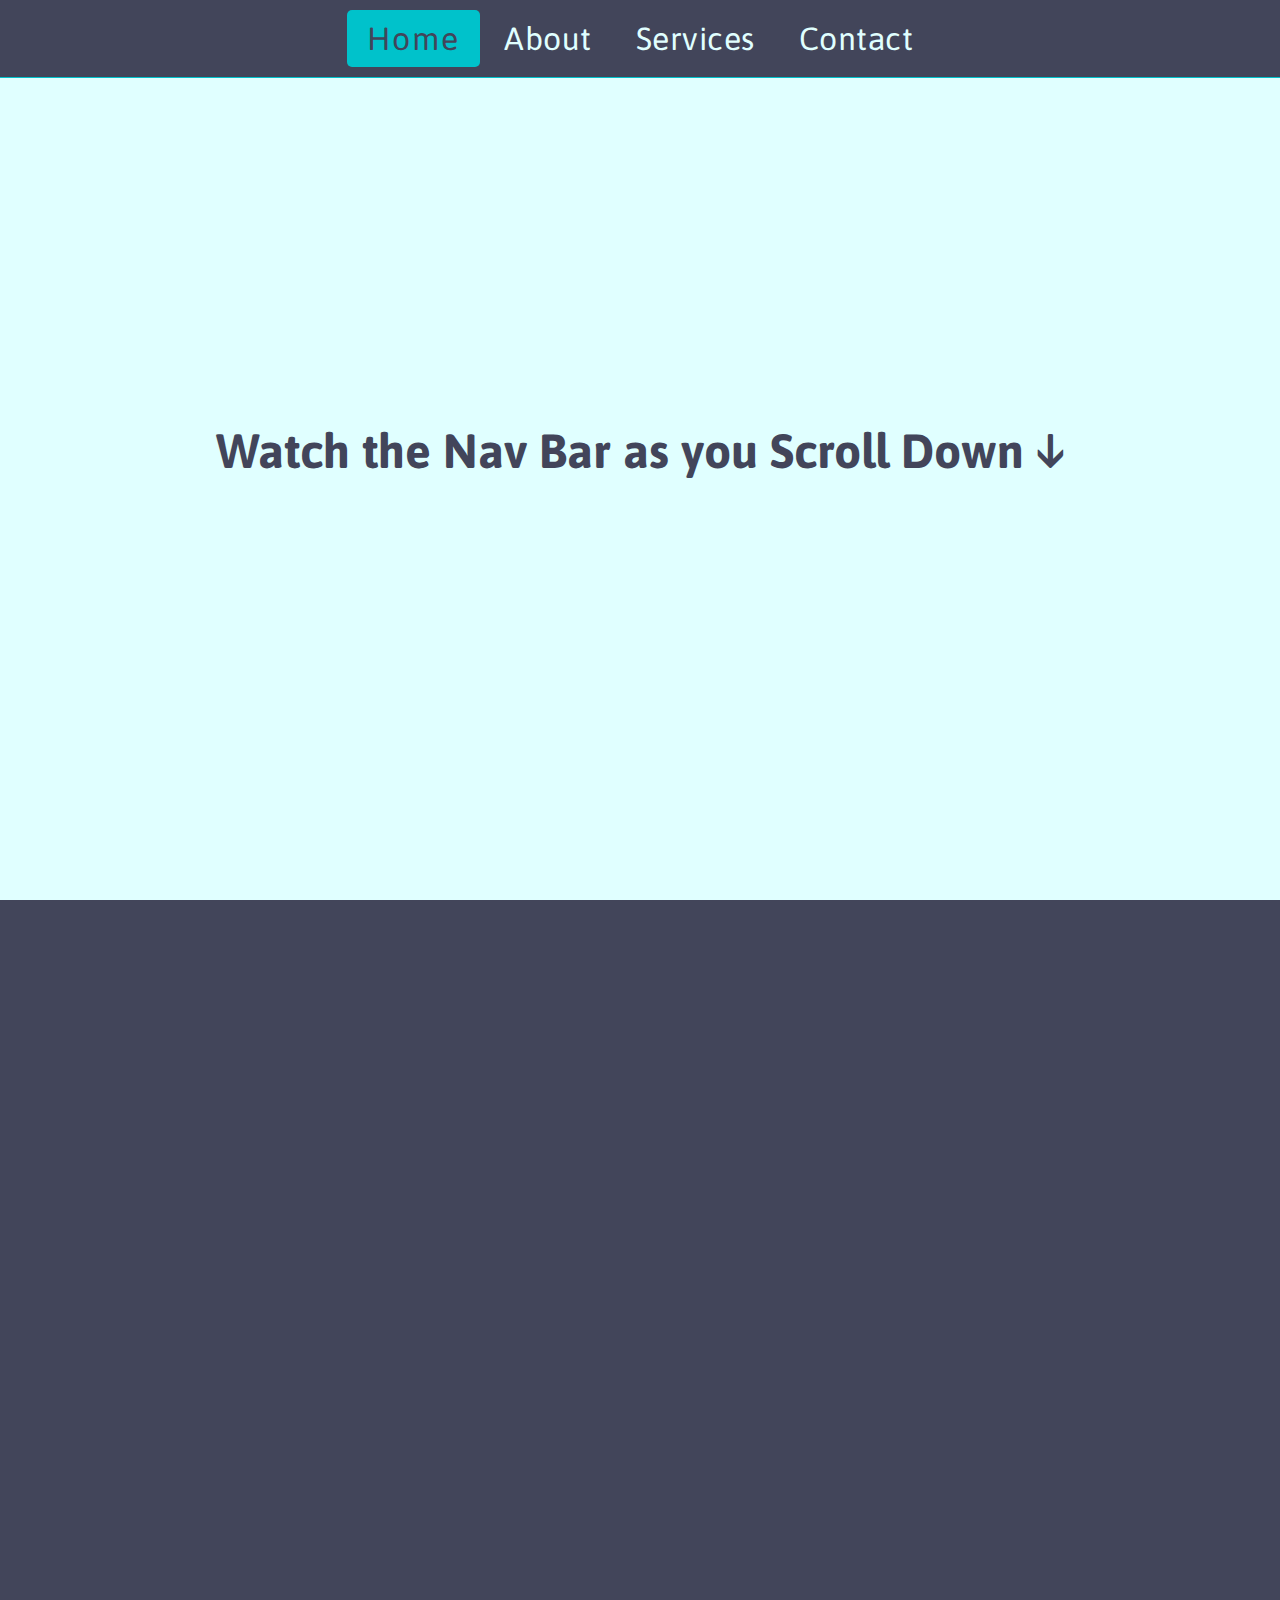
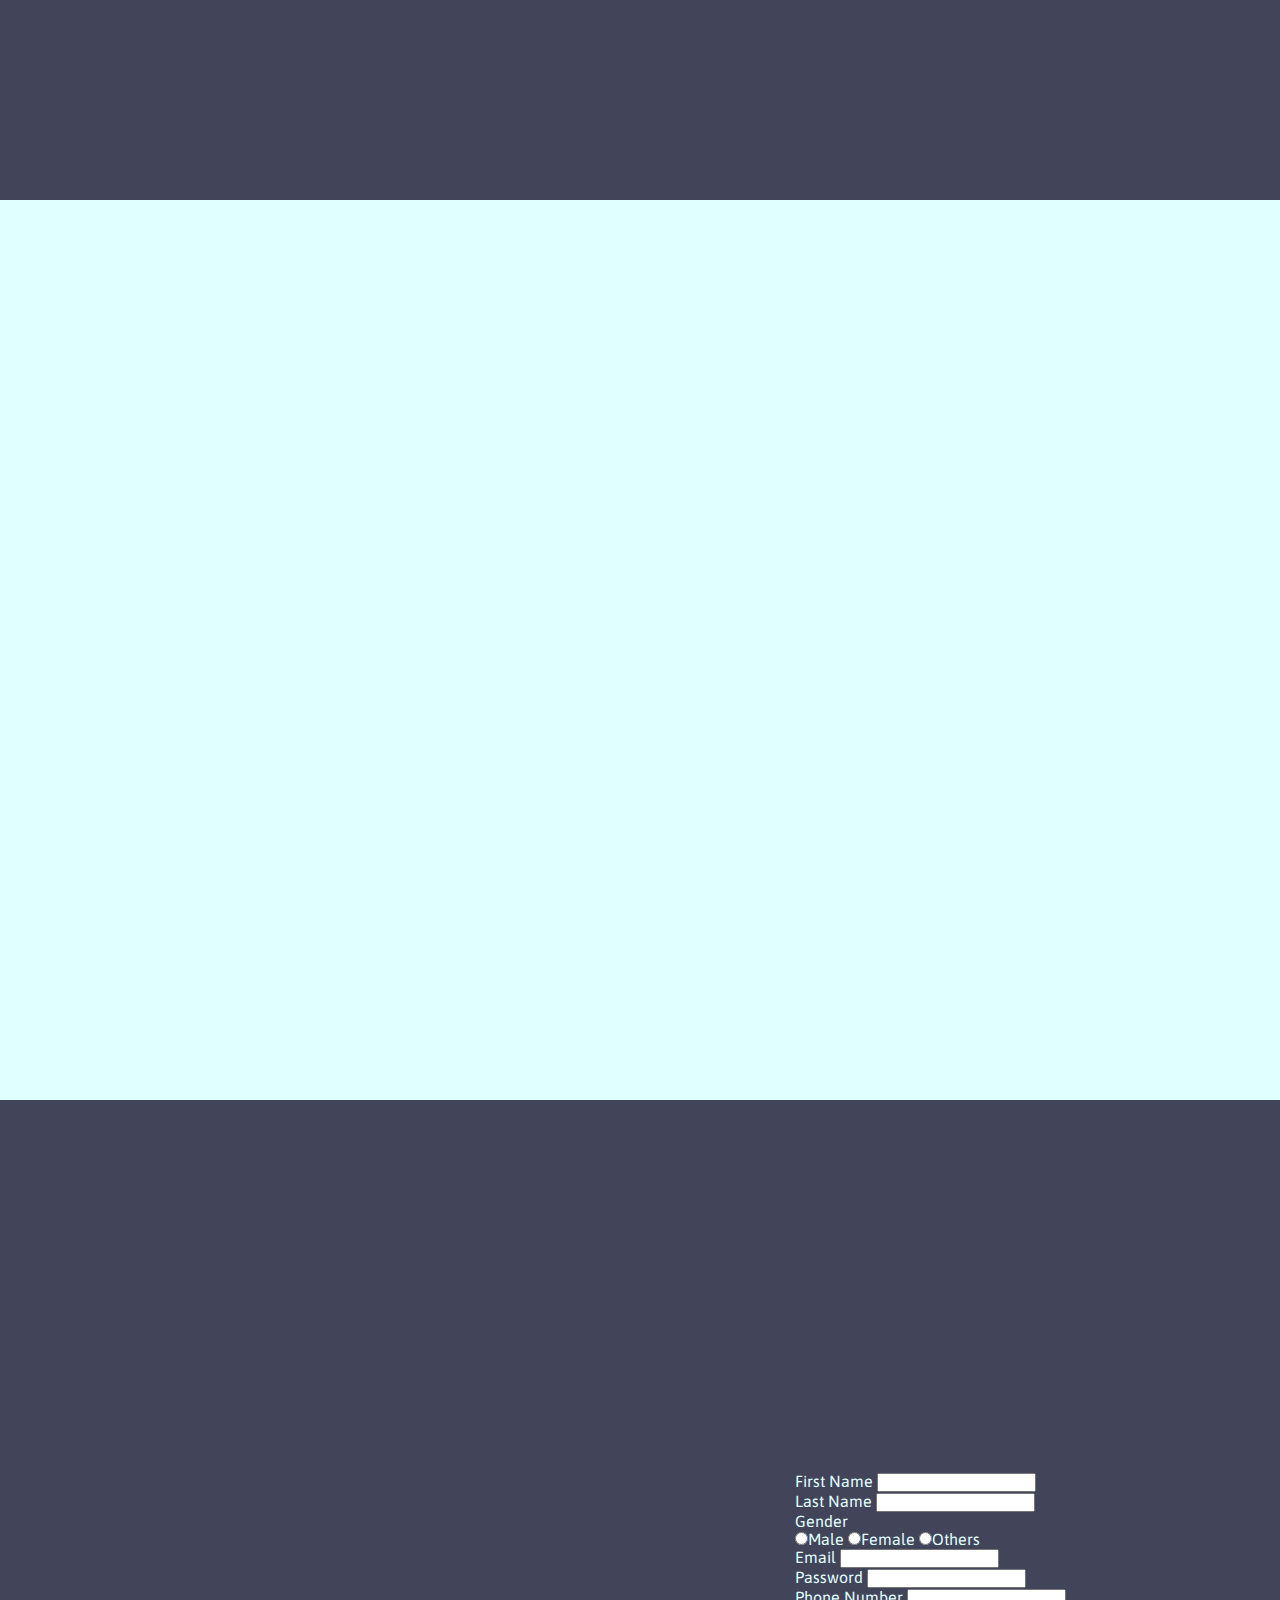
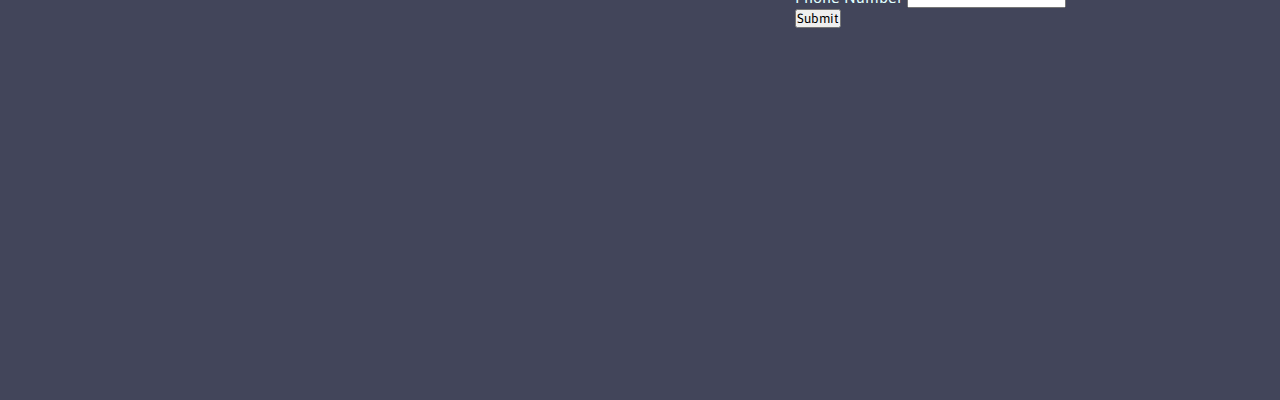
==== index.html @ 7eabee32 "hello from the other side" ====
<!DOCTYPE html>
<html lang="en" >
<head>
  <meta charset="UTF-8">
  <title>CodePen - Scroll Animation with NavBar</title>
  <link rel="stylesheet" href="./style.css">

</head>
<body>
<!-- partial:index.partial.html -->
<body>
  <header>
    <nav>
      <a href="#home" class="active">Home</a>
      <a href="#about">About</a>
      <a href="#services">Services</a>
      <a href="#contact">Contact</a>
    </nav>
  </header>
  <section id="home">
    <div class="container reveal">
      <h1>Watch the Nav Bar as you Scroll Down &#8595;</h1>
    </div>
  </section>
  <section id="about">
    <div class="container reveal">
      <h2>About</h2>
      <div class="text-container">
        <div class="text-box">
          <h3>Section Text</h3>
          <p>
            Lorem ipsum dolor sit amet consectetur adipisicing elit. Tempore
            eius molestiae perferendis eos provident vitae iste. Lorem ipsum
            dolor sit amet consectetur adipisicing elit. Quam blanditiis,
            officiis, voluptate quisquam aperiam nobis est, quis neque esse
            soluta dolores iste sit corrupti! Magnam, delectus qui. Odit,
            accusamus doloremque.
          </p>
          <p>
            Lorem ipsum dolor sit amet consectetur adipisicing elit. Ex est
            rerum id quis eaque rem suscipit reprehenderit quaerat vero
            nesciunt?
          </p>
          <p>
           
          </p>
        </div>
      </div>
    </div>
  </section>

  <section id="services">
    <div class="container reveal">
      <h2>Services</h2>
      <div class="text-container">
        <div class="text-box">
          <h3>Section text</h3>
          <p>
            Lorem ipsum dolor sit amet consectetur adipisicing elit. Tempore
            eius molestiae perferendis eos provident vitae iste.
          </p>
        </div>
        <div class="text-box">
          <h3>Section Text</h3>
          <p>
            Lorem ipsum dolor sit amet consectetur adipisicing elit. Tempore
            eius molestiae perferendis eos provident vitae iste.
          </p>
        </div>
        <div class="text-box">
          <h3>Section Text</h3>
          <p>
            Lorem ipsum dolor sit amet consectetur adipisicing elit. Tempore
            eius molestiae perferendis eos provident vitae iste.
          </p>
        </div>
      </div>
    </div>
  </section>

  <section id="contact">
    <div class="container reveal">
            <h2>Registration Form</h2>
          </div>
          <div class="panel-body">
            <form action="connect.php" method="post">
              <div class="form-group">
                <label for="firstName">First Name</label>
                <input
                  type="text"
                  class="form-control"
                  id="firstName"
                  name="firstName"
                />
              </div>
              <div class="form-group">
                <label for="lastName">Last Name</label>
                <input
                  type="text"
                  class="form-control"
                  id="lastName"
                  name="lastName"
                />
              </div>
              <div class="form-group">
                <label for="gender">Gender</label>
                <div>
                  <label for="male" class="radio-inline"
                    ><input
                      type="radio"
                      name="gender"
                      value="m"
                      id="male"
                    />Male</label
                  >
                  <label for="female" class="radio-inline"
                    ><input
                      type="radio"
                      name="gender"
                      value="f"
                      id="female"
                    />Female</label
                  >
                  <label for="others" class="radio-inline"
                    ><input
                      type="radio"
                      name="gender"
                      value="o"
                      id="others"
                    />Others</label
                  >
                </div>
              </div>
              <div class="form-group">
                <label for="email">Email</label>
                <input
                  type="text"
                  class="form-control"
                  id="email"
                  name="email"
                />
              </div>
              <div class="form-group">
                <label for="password">Password</label>
                <input
                  type="password"
                  class="form-control"
                  id="password"
                  name="password"
                />
              </div>
              <div class="form-group">
                <label for="number">Phone Number</label>
                <input
                  type="number"
                  class="form-control"
                  id="number"
                  name="number"
                />
              </div>
              <input type="submit" class="btn btn-primary" />
            </form>
          </div>
    </div>
  </section>
<!-- partial -->
  <script  src="./script.js"></script>

</body>
</html>
---- style.css ----
@import url("https://fonts.googleapis.com/css2?family=Asap&display=swap");
* {
  margin: 0;
  padding: 0;
  box-sizing: border-box;
  font-family: "Asap", sans-serif;
  scroll-behavior: smooth;
}
a {
  text-decoration: none;
}
ul {
  list-style: none;
}
header {
  position: fixed;
  top: 0;
  left: 0;
  width: 100%;
  z-index: 1000;
  background: #42455a;
  padding: 20px;
  text-align: center;
  border-bottom: 1px solid #00c2cb;
}
header nav a {
  padding: 10px 20px;
  font-size: 2rem;
  color: #e0ffff;
  border-radius: 5px;
  letter-spacing: 0.5px;
}
header nav a:hover,
header nav a.active {
  background: #00c2cb;
  color: #42455a;
  transition: 0.5s ease-out;
  letter-spacing: 2px;
}
body {
  background: #42455a;
}
section {
  min-height: 100vh;
  display: flex;
  justify-content: center;
  align-items: center;
}
section:nth-child(1) {
  color: #e0ffff;
}
section:nth-child(2) {
  color: #42455a;
  background: #e0ffff;
}
section:nth-child(3) {
  color: #e0ffff;
}
section:nth-child(4) {
  color: #42455a;
  background: #e0ffff;
}
section:nth-child(5) {
  color: #e0ffff;
}
section .container {
  margin: 100px;
}
section h1 {
  font-size: 3rem;
  margin: 20px;
}
section h2 {
  font-size: 40px;
  text-align: center;
  text-transform: uppercase;
}
section .text-container {
  display: flex;
}
section .text-container .text-box {
  margin: 20px;
  padding: 20px;
  background: #00c2cb;
}
section .text-container .text-box h3 {
  font-size: 30px;
  text-align: center;
  text-transform: uppercase;
  margin-bottom: 10px;
}

@media (max-width: 900px) {
  section h1 {
    font-size: 2rem;
    text-align: center;
  }
  section .text-container {
    flex-direction: column;
  }
}

.reveal {
  position: relative;
  transform: translateY(150px);
  opacity: 0;
  transition: 2s all ease;
}

.reveal.active {
  transform: translateY(0);
  opacity: 1;
}
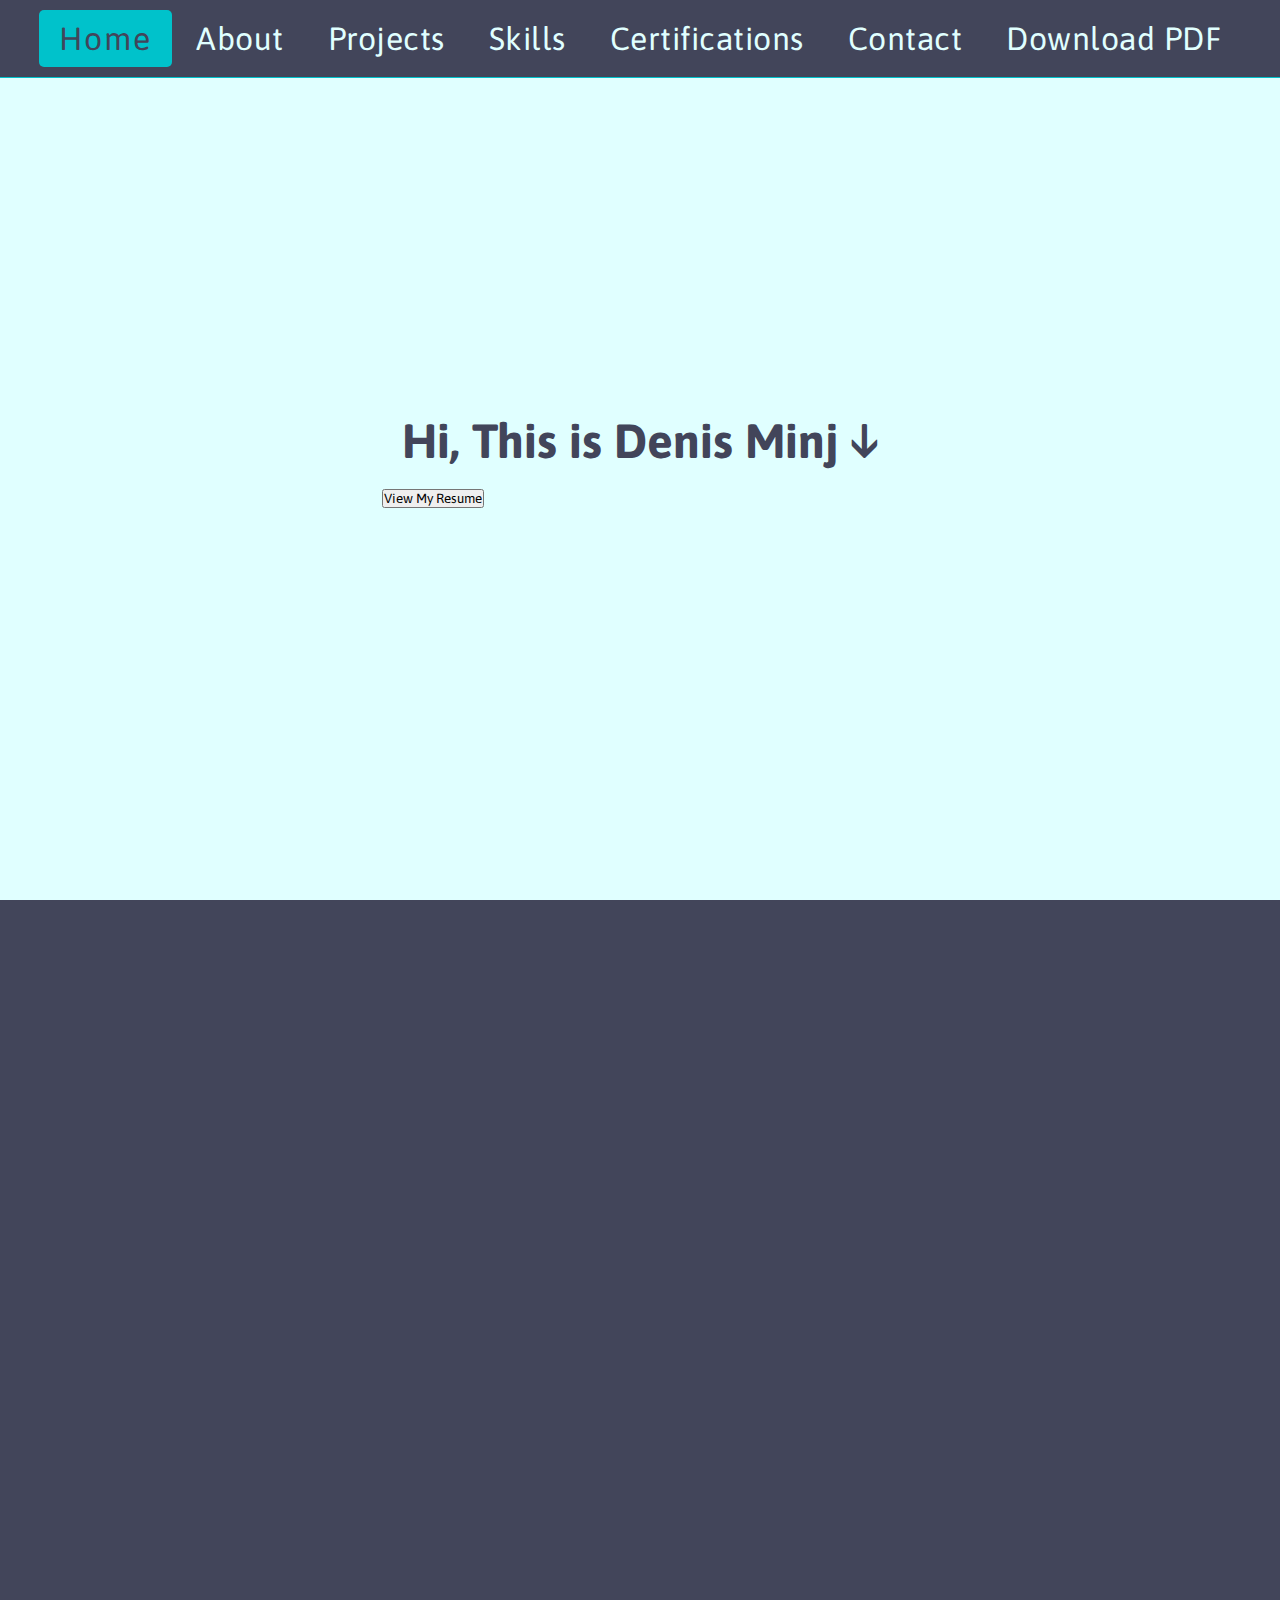
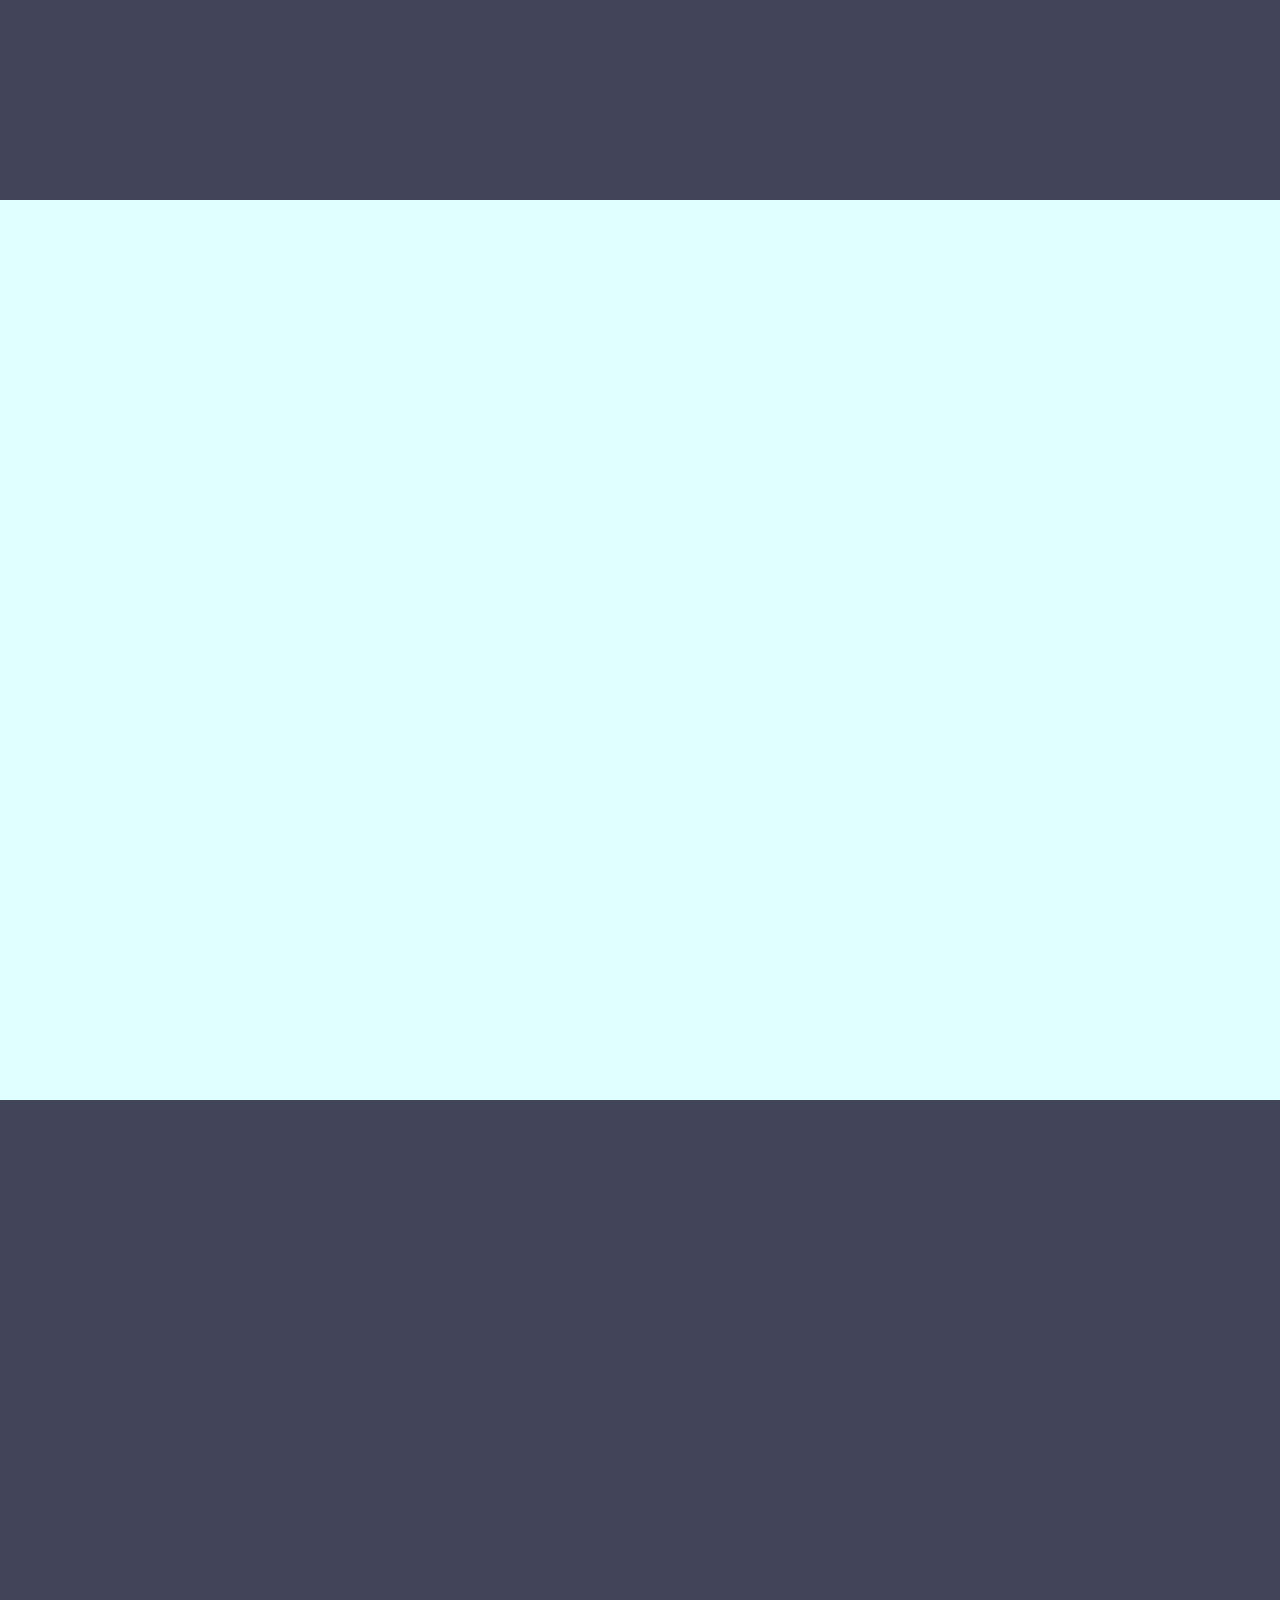
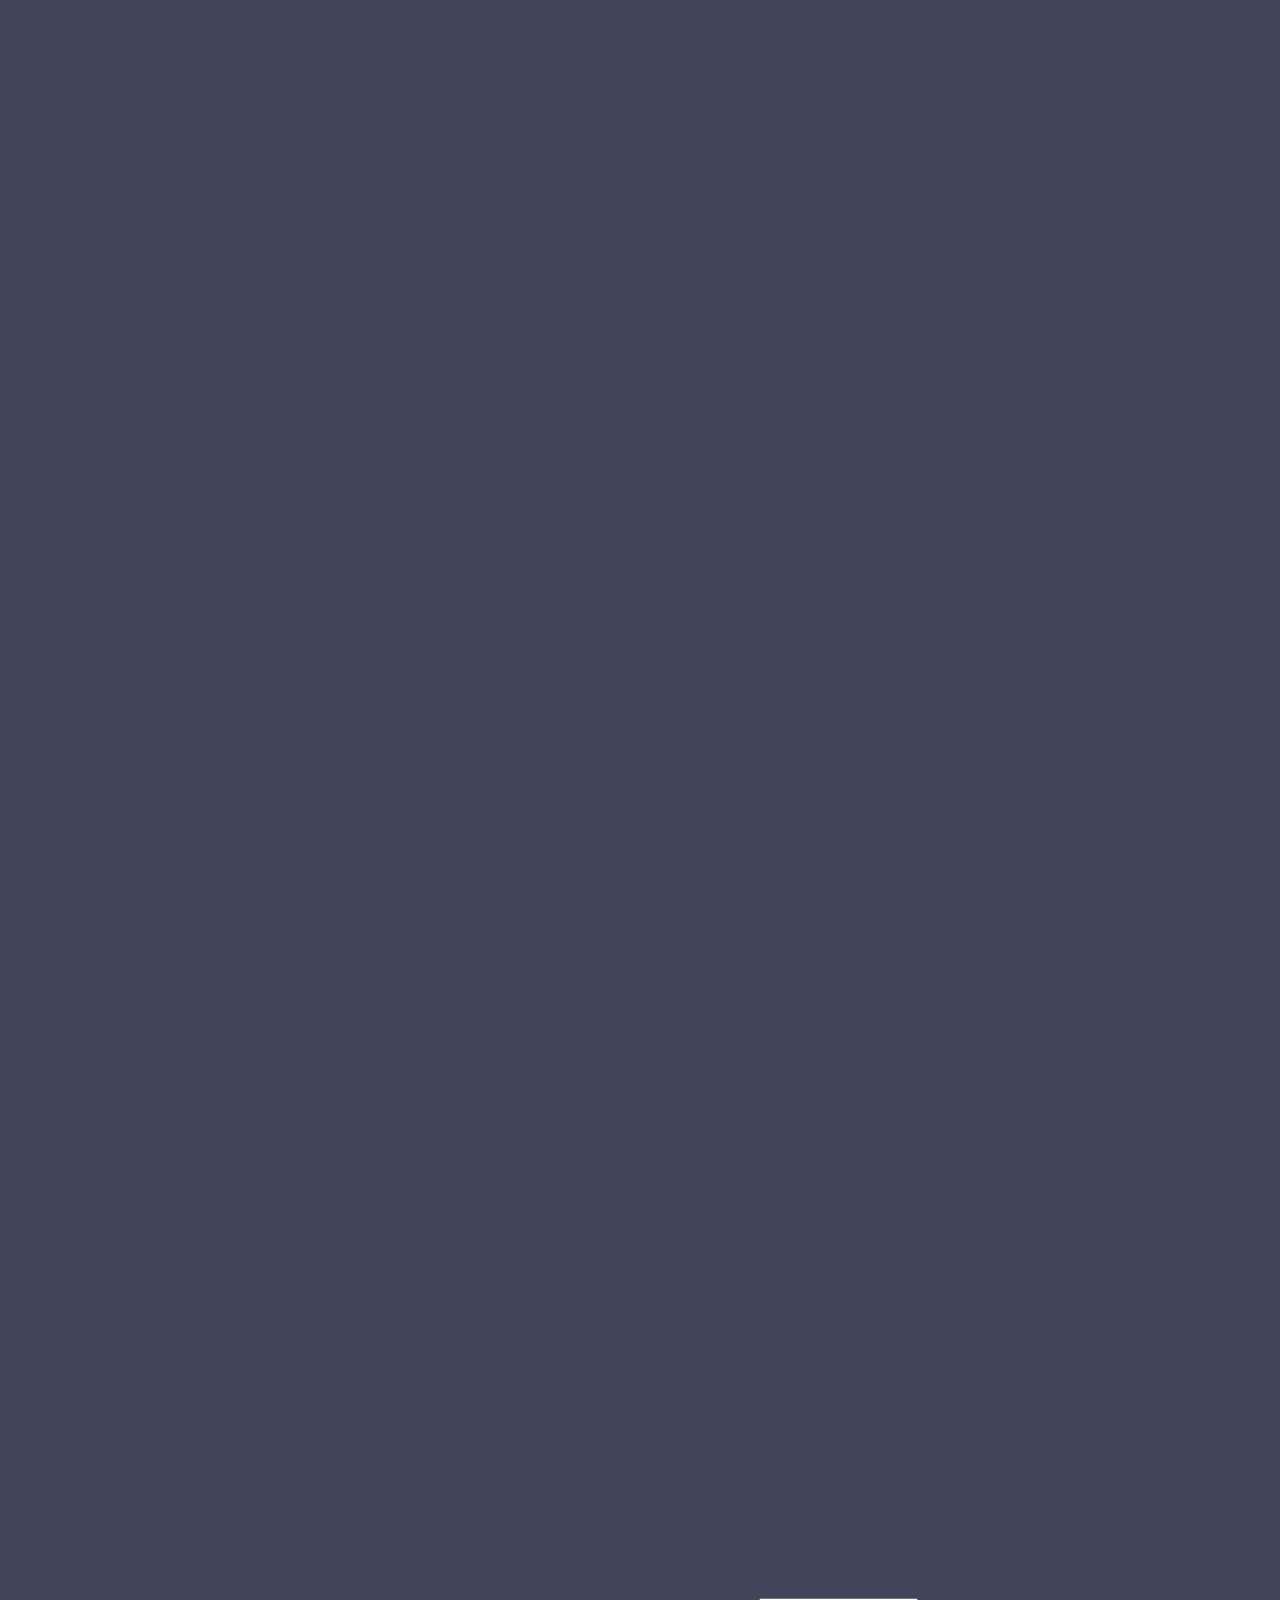
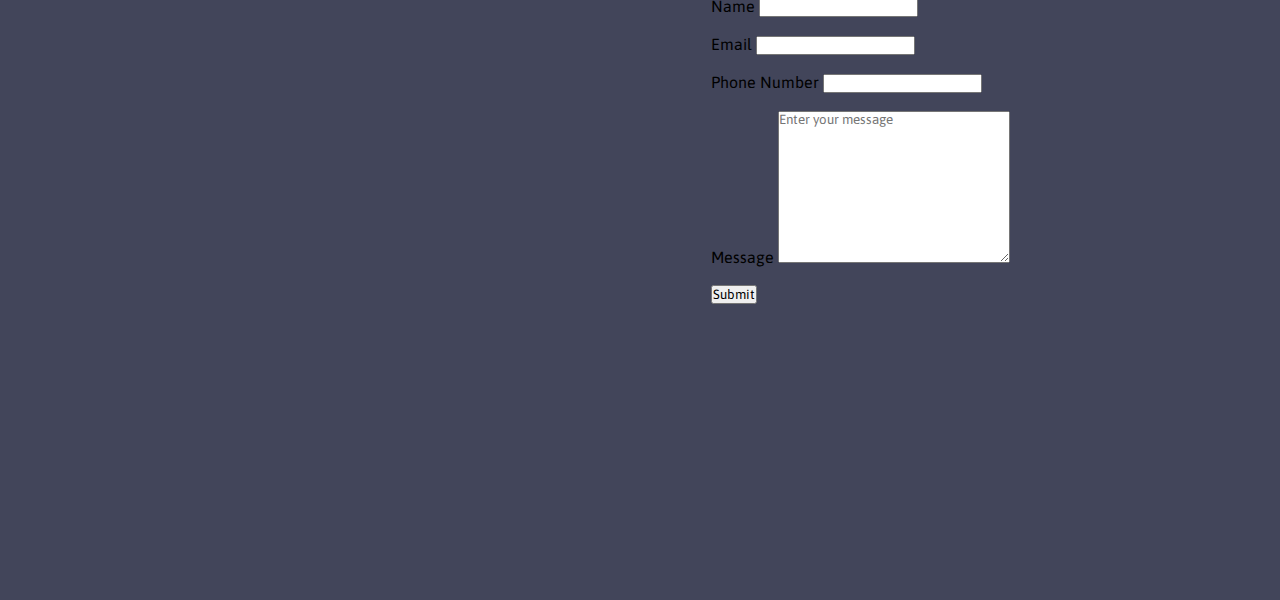
==== commit d538260c: "changes in index and add php" ====
--- a/index.html
+++ b/index.html
@@ -2,7 +2,7 @@
 <html lang="en" >
 <head>
   <meta charset="UTF-8">
-  <title>CodePen - Scroll Animation with NavBar</title>
+  <title>Portfolio</title>
   <link rel="stylesheet" href="./style.css">
 
 </head>
@@ -13,13 +13,18 @@
     <nav>
       <a href="#home" class="active">Home</a>
       <a href="#about">About</a>
-      <a href="#services">Services</a>
+      <a href="#projects">Projects</a>
+      <a href="#skills">Skills</a>
+      <a href="#certification">Certifications</a>
       <a href="#contact">Contact</a>
+      <a href="DenisMinj_InternshalaResume.pdf" download="my-file.pdf">Download PDF</a>
+
     </nav>
   </header>
   <section id="home">
     <div class="container reveal">
-      <h1>Watch the Nav Bar as you Scroll Down &#8595;</h1>
+      <h1>Hi, This is Denis Minj &#8595;</h1>
+      <button onclick="window.location.href='resume.html'">View My Resume</button>
     </div>
   </section>
   <section id="about">
@@ -27,20 +32,29 @@
       <h2>About</h2>
       <div class="text-container">
         <div class="text-box">
-          <h3>Section Text</h3>
+          <h3>Denis Minj</h3>
           <p>
-            Lorem ipsum dolor sit amet consectetur adipisicing elit. Tempore
-            eius molestiae perferendis eos provident vitae iste. Lorem ipsum
-            dolor sit amet consectetur adipisicing elit. Quam blanditiis,
-            officiis, voluptate quisquam aperiam nobis est, quis neque esse
-            soluta dolores iste sit corrupti! Magnam, delectus qui. Odit,
-            accusamus doloremque.
+            As a student who loves working with DevOps and Linux, 
+            I'm excited to start a career in this growing field. 
+            I've learned a lot about Linux system administration, 
+            networking, and automation, as well as DevOps tools and practices like continuous integration and deployment, 
+            configuration management, and containerization.
+
+          </p><br>
+          
+          <p>
+          I'm always looking for new ways to learn and grow in this area, 
+          and I'm committed to staying current with the latest technologies and trends. 
+          Through my portfolio, I hope to demonstrate my technical skills, ability to solve problems, and enthusiasm for this field. 
+          I'm excited to collaborate with others in this space and contribute to the success of any project I work on.
+
           </p>
-          <p>
-            Lorem ipsum dolor sit amet consectetur adipisicing elit. Ex est
-            rerum id quis eaque rem suscipit reprehenderit quaerat vero
-            nesciunt?
-          </p>
+          lkfajlkdjfljsaljfljsadlfjklj
+          fadsf
+          sad
+          f
+          sa
+          dfsadfsa
           <p>
            
           </p>
@@ -49,88 +63,62 @@
     </div>
   </section>
 
-  <section id="services">
+  <section id="projects">
     <div class="container reveal">
-      <h2>Services</h2>
+      <h2>Projects</h2>
       <div class="text-container">
         <div class="text-box">
-          <h3>Section text</h3>
+          <h3>Jenkins Deployed</h3>
           <p>
-            Lorem ipsum dolor sit amet consectetur adipisicing elit. Tempore
-            eius molestiae perferendis eos provident vitae iste.
+           Deployed a NodeJs App using Jenkins CI/CD on AWS 
           </p>
         </div>
         <div class="text-box">
-          <h3>Section Text</h3>
+          <h3>fas fdas</h3>
           <p>
-            Lorem ipsum dolor sit amet consectetur adipisicing elit. Tempore
-            eius molestiae perferendis eos provident vitae iste.
+            
           </p>
         </div>
         <div class="text-box">
-          <h3>Section Text</h3>
+          <h3>Pfalkj</h3>
           <p>
-            Lorem ipsum dolor sit amet consectetur adipisicing elit. Tempore
-            eius molestiae perferendis eos provident vitae iste.
+           
           </p>
         </div>
       </div>
     </div>
   </section>
 
+  <section id="skills">
+    <div class="container reveal">
+      <h2>Skills</h2>
+
+  </section>
+
+  <section id="certifications">
+    <div class="container reveal">
+      <h2>Certifications</h2>
+      <embed src="certification.jpg" width="100%" height="600px" />
+    </div>
+  </section>
+  
   <section id="contact">
     <div class="container reveal">
-            <h2>Registration Form</h2>
-          </div>
+            <h2>Contact Me</h2>
+          </div><br>
           <div class="panel-body">
             <form action="connect.php" method="post">
               <div class="form-group">
-                <label for="firstName">First Name</label>
+                <label for="firstName">Name</label>
                 <input
                   type="text"
                   class="form-control"
                   id="firstName"
                   name="firstName"
                 />
-              </div>
-              <div class="form-group">
-                <label for="lastName">Last Name</label>
-                <input
-                  type="text"
-                  class="form-control"
-                  id="lastName"
-                  name="lastName"
-                />
-              </div>
-              <div class="form-group">
-                <label for="gender">Gender</label>
-                <div>
-                  <label for="male" class="radio-inline"
-                    ><input
-                      type="radio"
-                      name="gender"
-                      value="m"
-                      id="male"
-                    />Male</label
-                  >
-                  <label for="female" class="radio-inline"
-                    ><input
-                      type="radio"
-                      name="gender"
-                      value="f"
-                      id="female"
-                    />Female</label
-                  >
-                  <label for="others" class="radio-inline"
-                    ><input
-                      type="radio"
-                      name="gender"
-                      value="o"
-                      id="others"
-                    />Others</label
-                  >
-                </div>
-              </div>
+            
+              
+              </div><br>
               <div class="form-group">
                 <label for="email">Email</label>
                 <input
@@ -139,16 +127,8 @@
                   id="email"
                   name="email"
                 />
-              </div>
-              <div class="form-group">
-                <label for="password">Password</label>
-                <input
-                  type="password"
-                  class="form-control"
-                  id="password"
-                  name="password"
-                />
-              </div>
+              </div><br>
+             
               <div class="form-group">
                 <label for="number">Phone Number</label>
                 <input
@@ -157,7 +137,18 @@
                   id="number"
                   name="number"
                 />
-              </div>
+              </div><br>
+              <div class="form-group">
+                <label for="message">Message</label>
+                <textarea
+                name="message"
+                id="message"
+                cols="30"
+                rows="10"
+                placeholder="Enter your message"
+                required
+              ></textarea>
+              </div><br>
               <input type="submit" class="btn btn-primary" />
             </form>
           </div>
